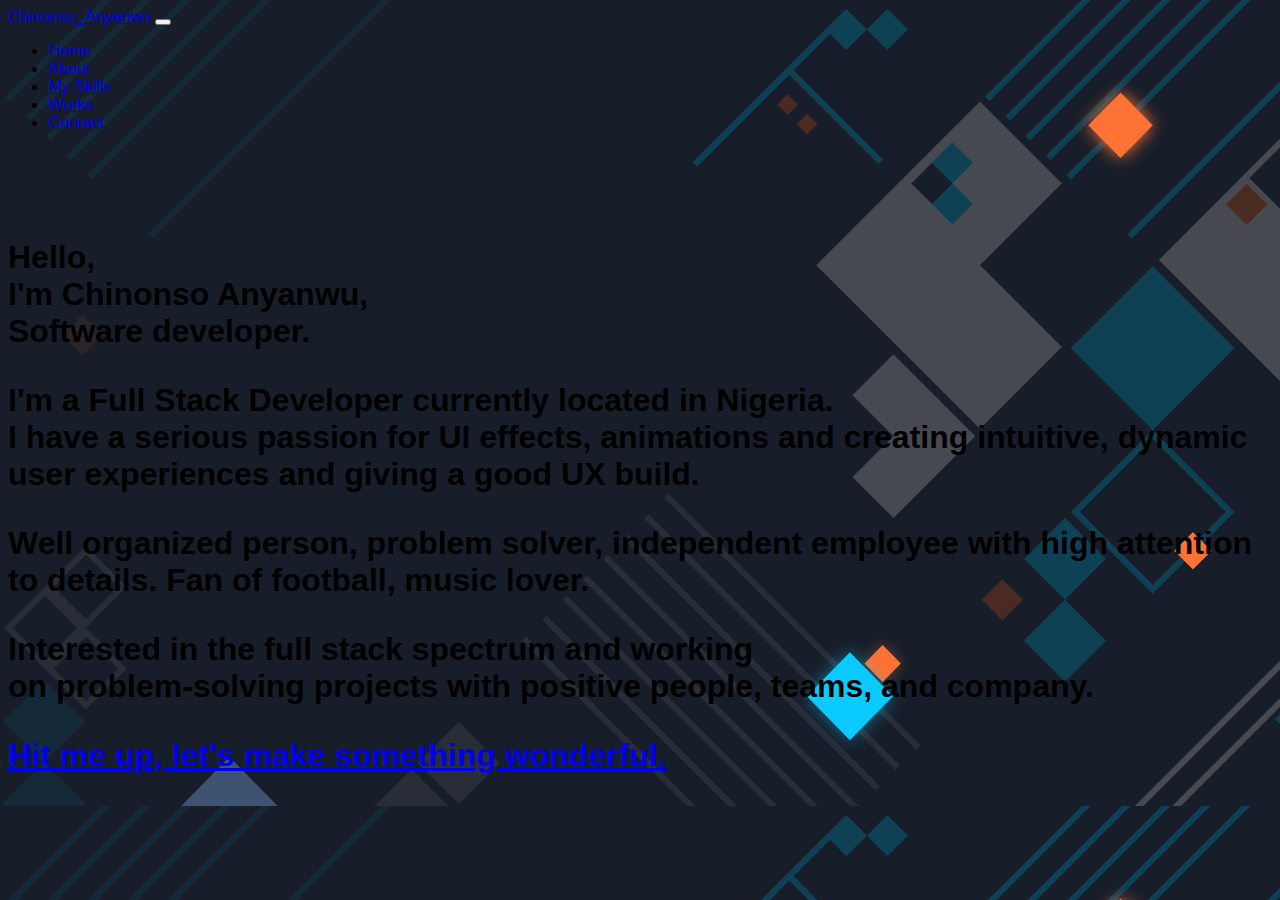
==== about.html @ 6b137502 "My PortFolio" ====
<!DOCTYPE html>
<html lang="en">
<head>
    <meta charset="UTF-8">
    <meta http-equiv="X-UA-Compatible" content="IE=edge">
    <meta name="viewport" content="width=device-width, initial-scale=1.0">
    <title>about</title>
    <link rel="stylesheet" type="text/css" href="style.css">
    <link href="https://cdn.jsdelivr.net/npm/bootstrap@5.0.2/dist/css/bootstrap.min.css" rel="stylesheet" 
    integrity="sha384-EVSTQN3/azprG1Anm3QDgpJLIm9Nao0Yz1ztcQTwFspd3yD65VohhpuuCOmLASjC" crossorigin="anonymous">
    <link rel="stylesheet" href="https://cdn.jsdelivr.net/npm/bootstrap-icons@1.9.1/font/bootstrap-icons.css">
</head>
<body>
    <nav class="navbar navbar-expand-lg navbar navbar-dark bg-dark">
        <div class="container-fluid">
          <a class="navbar-brand fw-bold" href="#">Chinonso_Anyanwu</a>
           <!--toogle button for mobile nav-->
           <button class="navbar-toggler" type="button" data-bs-toggle="collapse"
           data-bs-target="#navbarNav" aria-controls="navbarNav" aria-expanded="false" 
           aria-label="toggle navigation"><span class="navbar-toggler-icon"></span></button>
          <div class="collapse navbar-collapse" id="navbarNav">
            <ul class="navbar-nav">
              <li class="nav-item">
                <a class="nav-link active" aria-current="page" href="index.html">Home</a>
              </li>
              <li class="nav-item">
                <a class="nav-link" href="about.html">About</a>
              </li>
              <li class="nav-item">
                <a class="nav-link" href="skills.html">My Skills</a>
              </li>
              <li class="nav-item">
                <a class="nav-link" href="work.html">Works</a>
                </li>
                <li class="nav-item">
                    <a class="nav-link" href="contact.html">Contact</a>
                    </li>
            </ul>
          </div>
        </div>
      </nav> 
<section id="about">
    <div class="container-lg">
        <div class="row justify-content-center align-items-center"> 
            <h1>
                <div class="display-6 fw-bold text-info">
                    Hello,<br> I'm Chinonso Anyanwu,<br>Software developer.
                </div>
                <div class="lead my-4 text-white fw-bold">
                   <p> I'm a Full Stack Developer currently located in Nigeria.<br>
                    I have a serious passion for UI effects, animations and creating intuitive, dynamic 
                    user experiences and giving a good UX build.
                </p>
                <p>
                    Well organized person, problem solver, independent employee with high attention to
                    details. Fan of football, music lover.
                </p>
                <p>
                    Interested in the full stack spectrum and working <br>on problem-solving 
                    projects with positive people, teams, and company.
                </p>
                <p>
                    <a class="btn btn-outline-success fw-bold" href="contact.html" role="button">Hit me up, let's make something
                        wonderful.
                    </a>
                </p>
                </div>
                </h1>
        </div>
    </div>
  
</section>   
    


<script src="https://cdn.jsdelivr.net/npm/bootstrap@5.0.2/dist/js/bootstrap.bundle.min.js" 
integrity="sha384-MrcW6ZMFYlzcLA8Nl+NtUVF0sA7MsXsP1UyJoMp4YLEuNSfAP+JcXn/tWtIaxVXM" crossorigin="anonymous"></script>
</body>
</html>
---- style.css ----
body{
    font-family: Verdana, Geneva, Tahoma, sans-serif;
    background: url('./images/BG1.png')  center /cover;
}
#Homepage h1{
    padding-top: 80px;
    text-align: left;
}
#Homepage a{
    margin-left: 130px;
}
#about{
    padding-top: 70px;
}
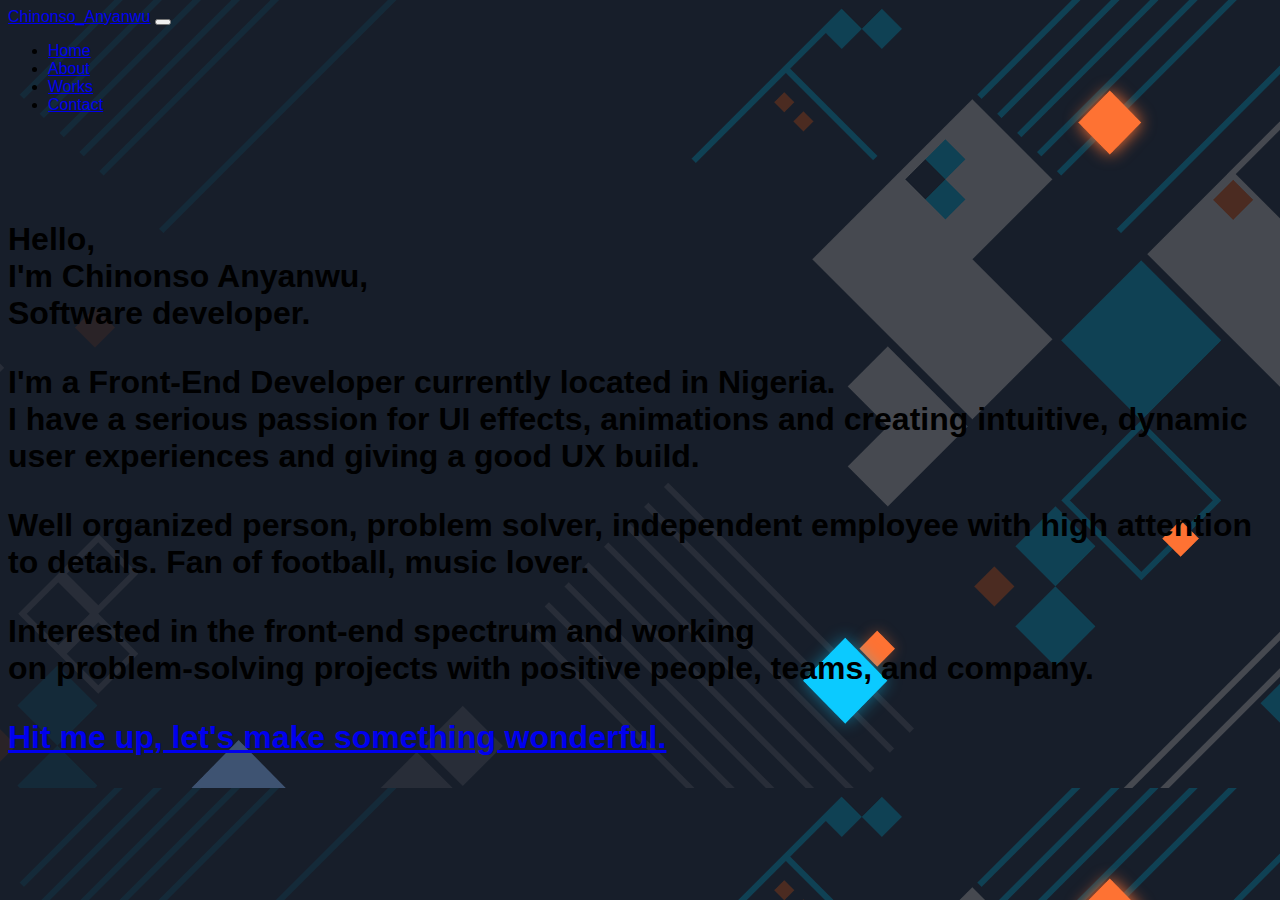
==== commit 934dcbe9: "new update" ====
--- a/about.html
+++ b/about.html
@@ -1,79 +1,100 @@
 <!DOCTYPE html>
 <html lang="en">
-<head>
-    <meta charset="UTF-8">
-    <meta http-equiv="X-UA-Compatible" content="IE=edge">
-    <meta name="viewport" content="width=device-width, initial-scale=1.0">
+  <head>
+    <meta charset="UTF-8" />
+    <meta http-equiv="X-UA-Compatible" content="IE=edge" />
+    <meta name="viewport" content="width=device-width, initial-scale=1.0" />
     <title>about</title>
-    <link rel="stylesheet" type="text/css" href="style.css">
-    <link href="https://cdn.jsdelivr.net/npm/bootstrap@5.0.2/dist/css/bootstrap.min.css" rel="stylesheet" 
-    integrity="sha384-EVSTQN3/azprG1Anm3QDgpJLIm9Nao0Yz1ztcQTwFspd3yD65VohhpuuCOmLASjC" crossorigin="anonymous">
-    <link rel="stylesheet" href="https://cdn.jsdelivr.net/npm/bootstrap-icons@1.9.1/font/bootstrap-icons.css">
-</head>
-<body>
+    <link rel="stylesheet" type="text/css" href="style.css" />
+    <link
+      href="https://cdn.jsdelivr.net/npm/bootstrap@5.0.2/dist/css/bootstrap.min.css"
+      rel="stylesheet"
+      integrity="sha384-EVSTQN3/azprG1Anm3QDgpJLIm9Nao0Yz1ztcQTwFspd3yD65VohhpuuCOmLASjC"
+      crossorigin="anonymous"
+    />
+    <link
+      rel="stylesheet"
+      href="https://cdn.jsdelivr.net/npm/bootstrap-icons@1.9.1/font/bootstrap-icons.css"
+    />
+  </head>
+  <body>
     <nav class="navbar navbar-expand-lg navbar navbar-dark bg-dark">
-        <div class="container-fluid">
-          <a class="navbar-brand fw-bold" href="#">Chinonso_Anyanwu</a>
-           <!--toogle button for mobile nav-->
-           <button class="navbar-toggler" type="button" data-bs-toggle="collapse"
-           data-bs-target="#navbarNav" aria-controls="navbarNav" aria-expanded="false" 
-           aria-label="toggle navigation"><span class="navbar-toggler-icon"></span></button>
-          <div class="collapse navbar-collapse" id="navbarNav">
-            <ul class="navbar-nav">
-              <li class="nav-item">
-                <a class="nav-link active" aria-current="page" href="index.html">Home</a>
-              </li>
-              <li class="nav-item">
-                <a class="nav-link" href="about.html">About</a>
-              </li>
-              <li class="nav-item">
-                <a class="nav-link" href="skills.html">My Skills</a>
-              </li>
-              <li class="nav-item">
-                <a class="nav-link" href="work.html">Works</a>
-                </li>
-                <li class="nav-item">
-                    <a class="nav-link" href="contact.html">Contact</a>
-                    </li>
-            </ul>
-          </div>
+      <div class="container-fluid">
+        <a class="navbar-brand fw-bold" href="#">Chinonso_Anyanwu</a>
+        <!--toogle button for mobile nav-->
+        <button
+          class="navbar-toggler"
+          type="button"
+          data-bs-toggle="collapse"
+          data-bs-target="#navbarNav"
+          aria-controls="navbarNav"
+          aria-expanded="false"
+          aria-label="toggle navigation"
+        >
+          <span class="navbar-toggler-icon"></span>
+        </button>
+        <div class="collapse navbar-collapse" id="navbarNav">
+          <ul class="navbar-nav">
+            <li class="nav-item">
+              <a class="nav-link active" aria-current="page" href="index.html"
+                >Home</a
+              >
+            </li>
+            <li class="nav-item">
+              <a class="nav-link" href="about.html">About</a>
+            </li>
+
+            <li class="nav-item">
+              <a class="nav-link" href="work.html">Works</a>
+            </li>
+            <li class="nav-item">
+              <a class="nav-link" href="contact.html">Contact</a>
+            </li>
+          </ul>
         </div>
-      </nav> 
-<section id="about">
-    <div class="container-lg">
-        <div class="row justify-content-center align-items-center"> 
-            <h1>
-                <div class="display-6 fw-bold text-info">
-                    Hello,<br> I'm Chinonso Anyanwu,<br>Software developer.
-                </div>
-                <div class="lead my-4 text-white fw-bold">
-                   <p> I'm a Full Stack Developer currently located in Nigeria.<br>
-                    I have a serious passion for UI effects, animations and creating intuitive, dynamic 
-                    user experiences and giving a good UX build.
-                </p>
-                <p>
-                    Well organized person, problem solver, independent employee with high attention to
-                    details. Fan of football, music lover.
-                </p>
-                <p>
-                    Interested in the full stack spectrum and working <br>on problem-solving 
-                    projects with positive people, teams, and company.
-                </p>
-                <p>
-                    <a class="btn btn-outline-success fw-bold" href="contact.html" role="button">Hit me up, let's make something
-                        wonderful.
-                    </a>
-                </p>
-                </div>
-                </h1>
+      </div>
+    </nav>
+    <section id="about">
+      <div class="container-lg">
+        <div class="row justify-content-center align-items-center">
+          <h1>
+            <div class="display-6 fw-bold text-info">
+              Hello,<br />
+              I'm Chinonso Anyanwu,<br />Software developer.
+            </div>
+            <div class="lead my-4 text-white fw-bold">
+              <p>
+                I'm a Front-End Developer currently located in Nigeria.<br />
+                I have a serious passion for UI effects, animations and creating
+                intuitive, dynamic user experiences and giving a good UX build.
+              </p>
+              <p>
+                Well organized person, problem solver, independent employee with
+                high attention to details. Fan of football, music lover.
+              </p>
+              <p>
+                Interested in the front-end spectrum and working <br />on
+                problem-solving projects with positive people, teams, and
+                company.
+              </p>
+              <p>
+                <a
+                  class="btn btn-outline-success fw-bold"
+                  href="contact.html"
+                  role="button"
+                  >Hit me up, let's make something wonderful.
+                </a>
+              </p>
+            </div>
+          </h1>
         </div>
-    </div>
-  
-</section>   
-    
+      </div>
+    </section>
 
-
-<script src="https://cdn.jsdelivr.net/npm/bootstrap@5.0.2/dist/js/bootstrap.bundle.min.js" 
-integrity="sha384-MrcW6ZMFYlzcLA8Nl+NtUVF0sA7MsXsP1UyJoMp4YLEuNSfAP+JcXn/tWtIaxVXM" crossorigin="anonymous"></script>
-</body>
-</html>+    <script
+      src="https://cdn.jsdelivr.net/npm/bootstrap@5.0.2/dist/js/bootstrap.bundle.min.js"
+      integrity="sha384-MrcW6ZMFYlzcLA8Nl+NtUVF0sA7MsXsP1UyJoMp4YLEuNSfAP+JcXn/tWtIaxVXM"
+      crossorigin="anonymous"
+    ></script>
+  </body>
+</html>
--- a/style.css
+++ b/style.css
@@ -1,14 +1,26 @@
-body{
-    font-family: Verdana, Geneva, Tahoma, sans-serif;
-    background: url('./images/BG1.png')  center /cover;
+body {
+  font-family: Verdana, Geneva, Tahoma, sans-serif;
+  background: url("./images/BG1.png") center / cover;
 }
-#Homepage h1{
-    padding-top: 80px;
-    text-align: left;
+#Homepage h1 {
+  padding-top: 80px;
+  text-align: left;
 }
-#Homepage a{
-    margin-left: 130px;
+#Homepage a {
+  margin-left: 130px;
 }
-#about{
-    padding-top: 70px;
+#about {
+  padding-top: 70px;
+}
+/* input{
+    width: 40%;
+    bor
+} */
+input,label{
+  position: relative;
+  width: 100%;
+  height: 288;
+  margin: 0;
+  padding: 1em;
+  box-sizing: border-box;
 }